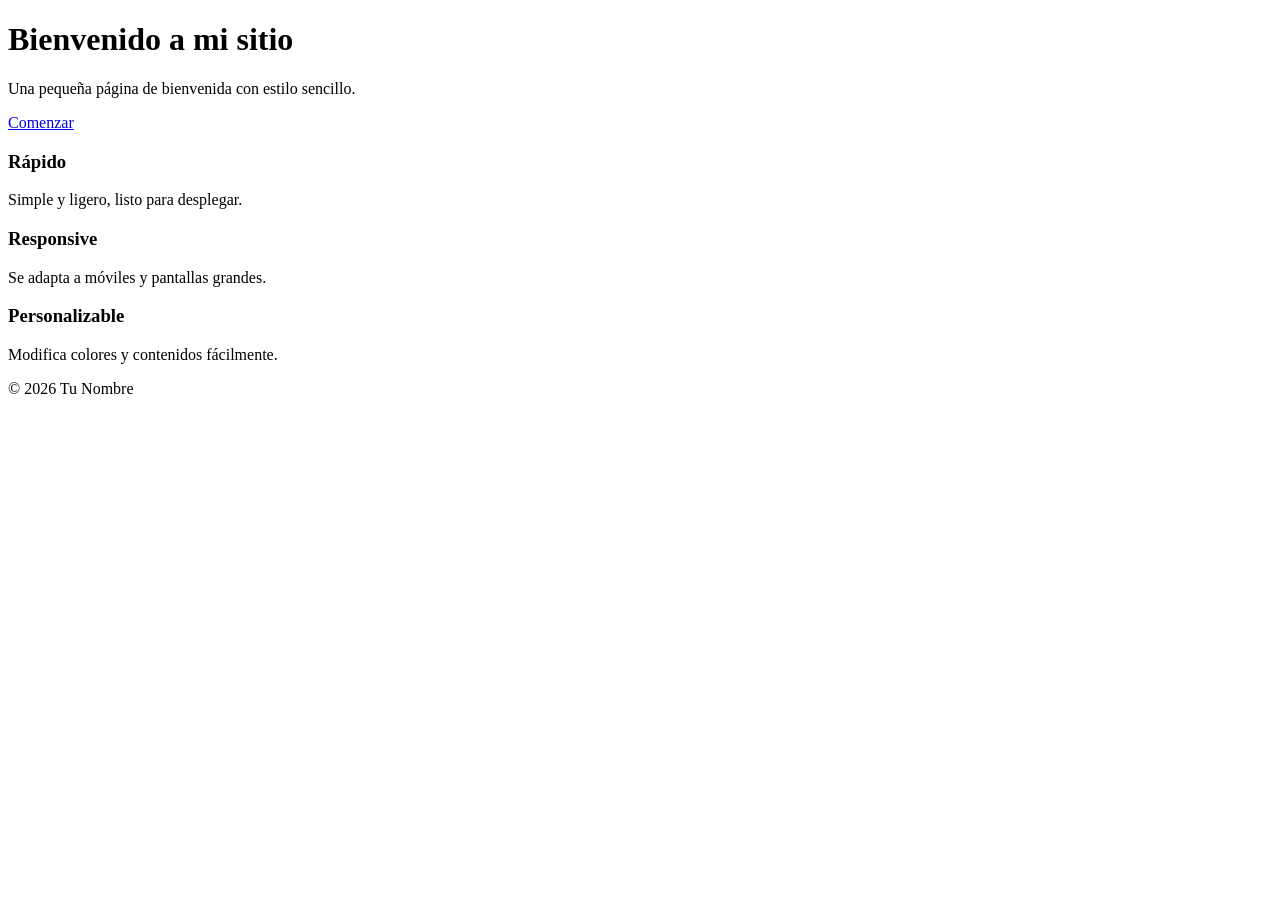
==== public/index.html @ 9e138129 "Incorporo la realización de paginas estaticas. Con la ayuda de la IA para realizar un html." ====
<!doctype html>
<html lang="es">
	<head>
		<meta charset="utf-8">
		<meta name="viewport" content="width=device-width, initial-scale=1">
		<title>Página de bienvenida</title>
		<link rel="stylesheet" href="/styles.css">
        <script src="/script.js"></script>
	</head>
	<body>
		<div class="container">
			<header class="hero">
				<h1 class="title">Bienvenido a mi sitio</h1>
				<p class="subtitle">Una pequeña página de bienvenida con estilo sencillo.</p>
				<a class="btn" href="#">Comenzar</a>
			</header>

			<section class="features">
				<div class="card">
					<h3>Rápido</h3>
					<p>Simple y ligero, listo para desplegar.</p>
				</div>
				<div class="card">
					<h3>Responsive</h3>
					<p>Se adapta a móviles y pantallas grandes.</p>
				</div>
				<div class="card">
					<h3>Personalizable</h3>
					<p>Modifica colores y contenidos fácilmente.</p>
				</div>
			</section>

			<footer class="footer">© 2026 Tu Nombre</footer>
		</div>
	</body>
</html>
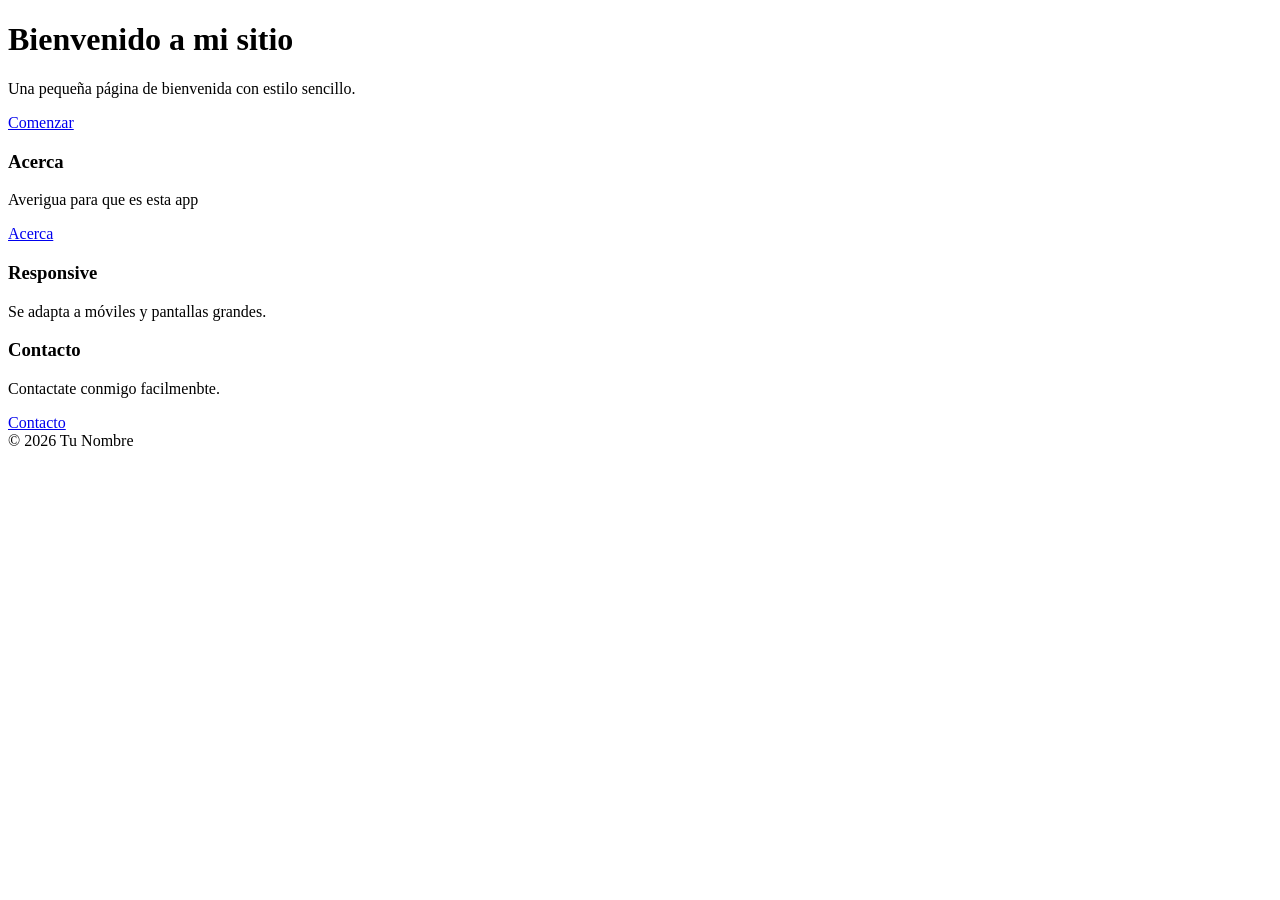
==== commit 36a2c0d6: "agregadas las paginas de contacto y acerca" ====
--- a/public/index.html
+++ b/public/index.html
@@ -18,16 +18,18 @@
 
 			<section class="features">
 				<div class="card">
-					<h3>Rápido</h3>
-					<p>Simple y ligero, listo para desplegar.</p>
+					<h3>Acerca</h3>
+					<p>Averigua para que es esta app</p>
+                    <a href="/acerca" class="btn">Acerca</a>
 				</div>
 				<div class="card">
 					<h3>Responsive</h3>
 					<p>Se adapta a móviles y pantallas grandes.</p>
 				</div>
 				<div class="card">
-					<h3>Personalizable</h3>
-					<p>Modifica colores y contenidos fácilmente.</p>
+					<h3>Contacto</h3>
+					<p>Contactate conmigo facilmenbte.</p>
+                    <a href="/contacto" class="btn">Contacto</a>
 				</div>
 			</section>
 
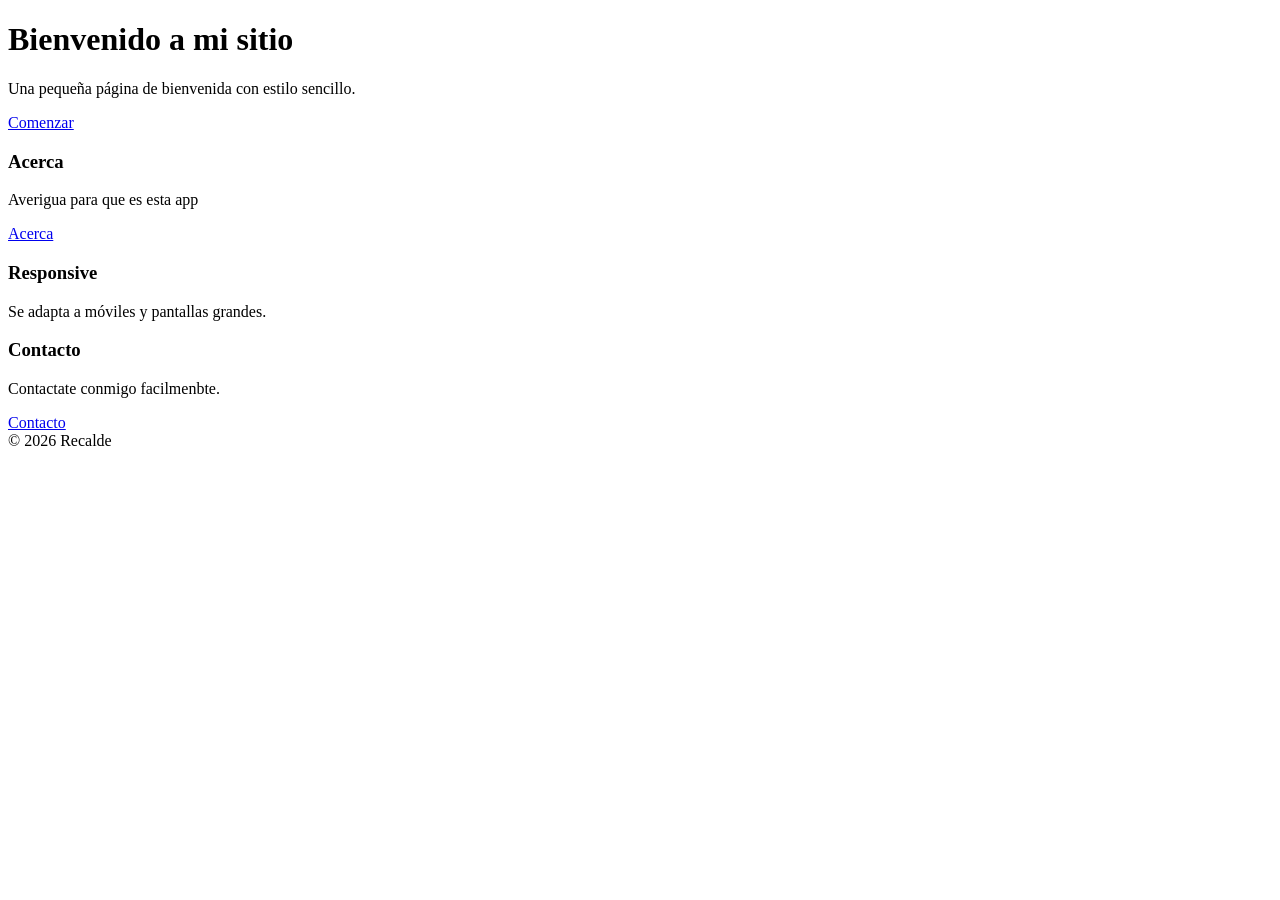
==== commit 12f34ccd: "Último commit del nivel 1. Cambios menores en css y html." ====
--- a/public/index.html
+++ b/public/index.html
@@ -13,7 +13,8 @@
 			<header class="hero">
 				<h1 class="title">Bienvenido a mi sitio</h1>
 				<p class="subtitle">Una pequeña página de bienvenida con estilo sencillo.</p>
-				<a class="btn" href="#">Comenzar</a>
+				<a class="btn" id="comenzar-btn" href="#">Comenzar</a>
+                <!--El id se agrega para que ese sea el unico <a> que responde al mensaje del script-->
 			</header>
 
 			<section class="features">
@@ -33,7 +34,7 @@
 				</div>
 			</section>
 
-			<footer class="footer">© 2026 Tu Nombre</footer>
+			<footer class="footer">© 2026 Recalde</footer>
 		</div>
 	</body>
 </html>
